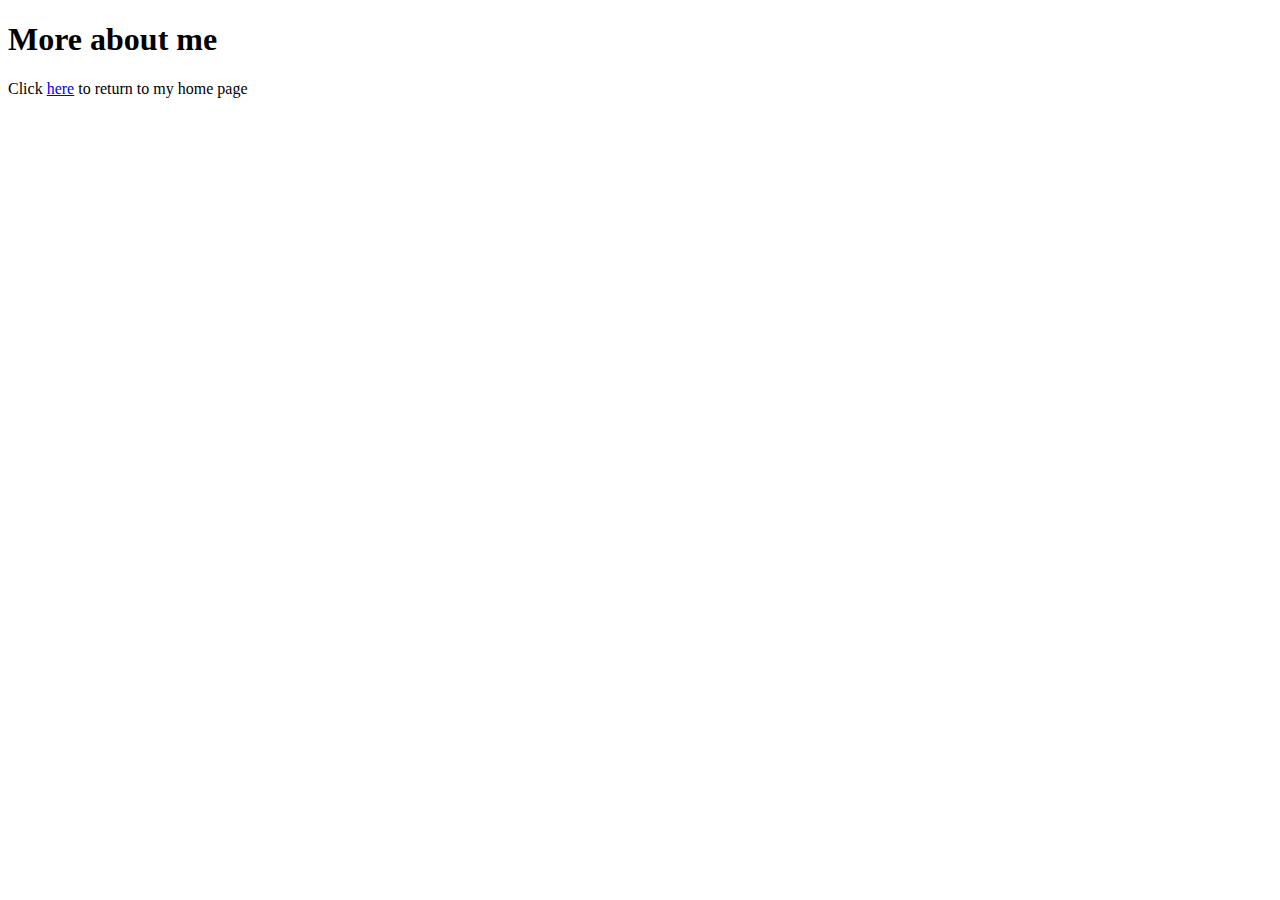
==== link.html @ 488493d4 "Add link.html to folder" ====
<!DOCTYPE html>
<html>
<head>
	<title>Link</title>
</head>
<body>
	<h1>More about me</h1>

</body>
<footer><p>Click <a href="index.html">here<a> to return to my home page</p></footer>
</html>
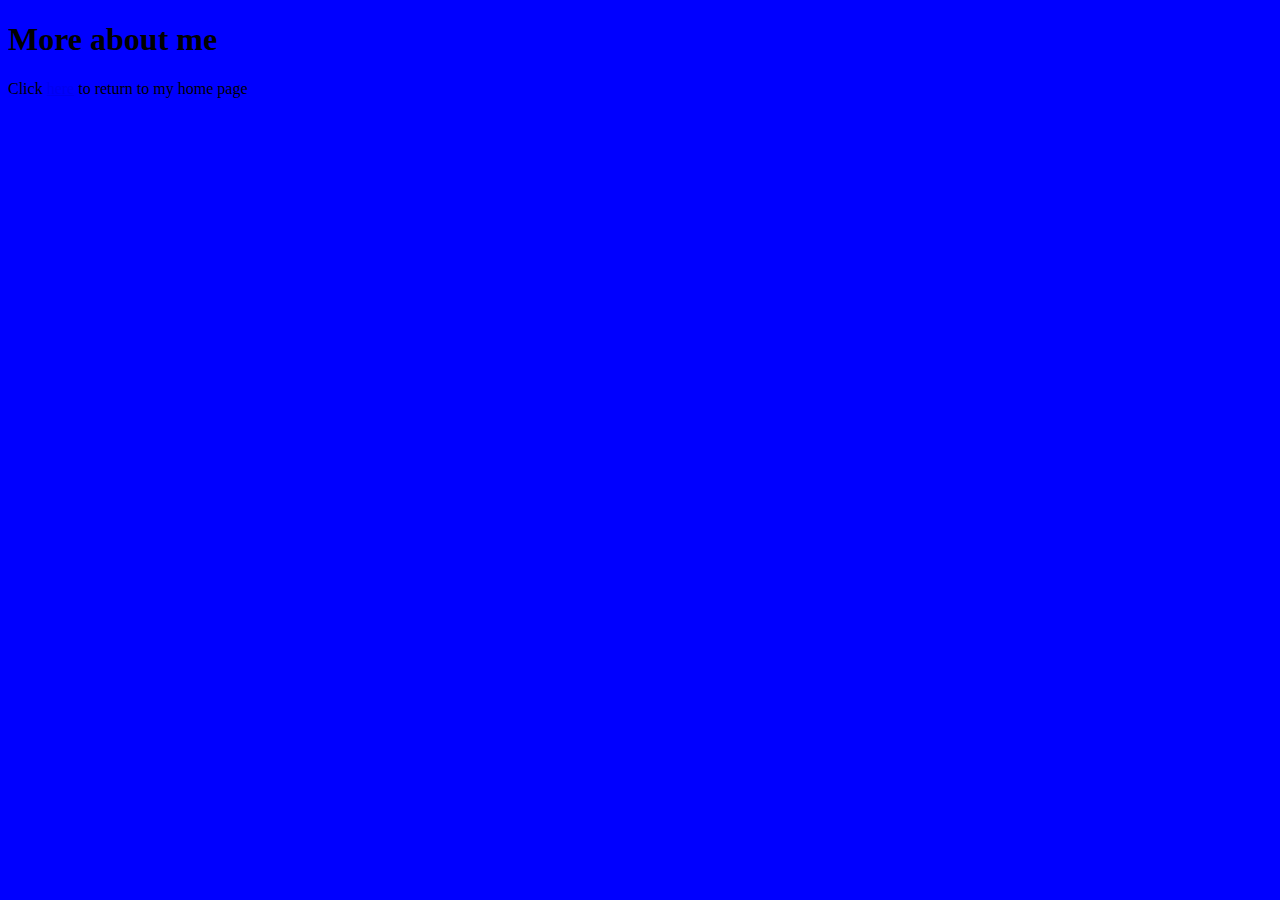
==== commit 320be789: "Add new file styles.css" ====
--- a/link.html
+++ b/link.html
@@ -1,6 +1,7 @@
 <!DOCTYPE html>
 <html>
 <head>
+	<link rel="stylesheet" type="text/css" href="styles.css">
 	<title>Link</title>
 </head>
 <body>
--- a/styles.css
+++ b/styles.css
@@ -0,0 +1 @@
+body {background-color: blue;}